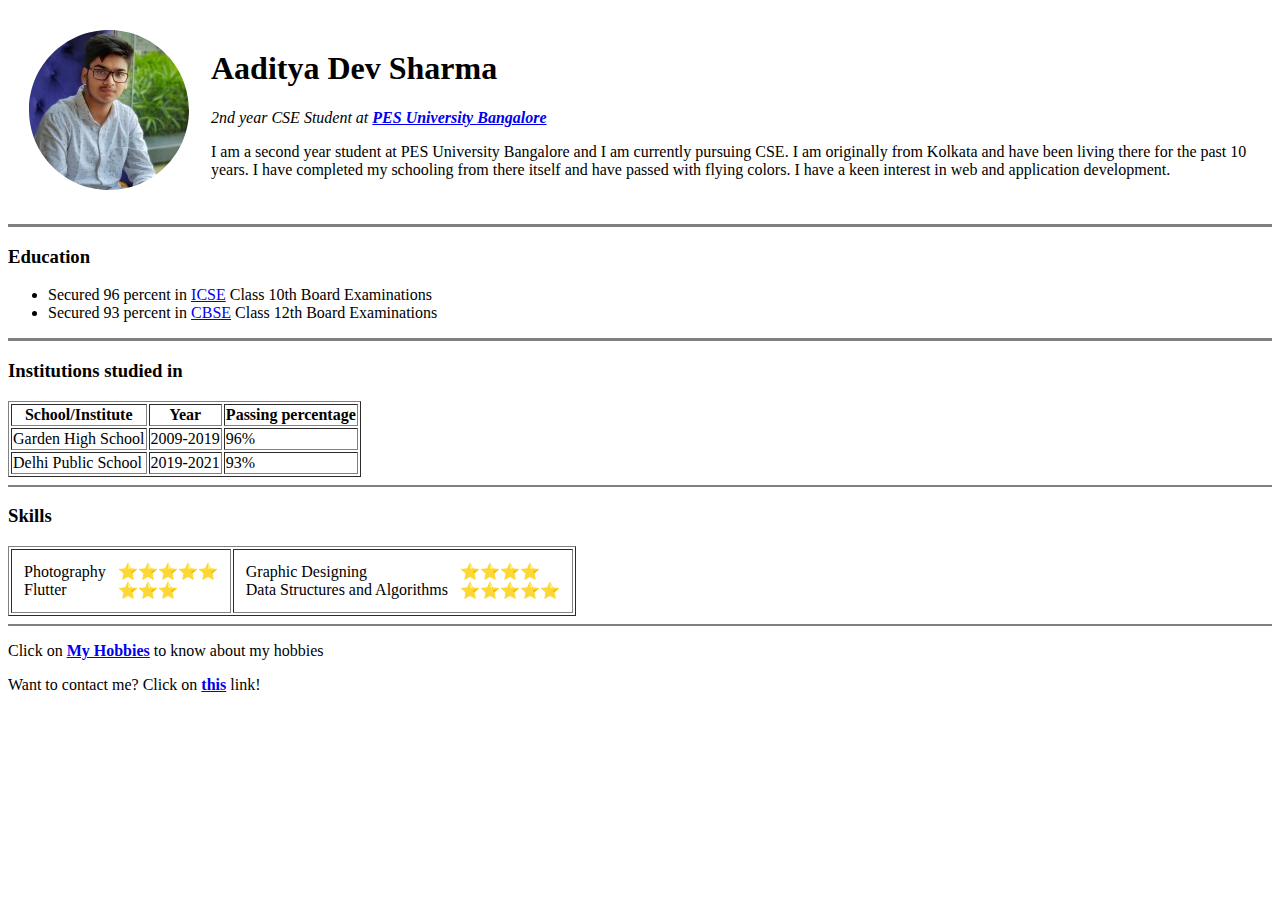
==== index.html @ 924e4be6 "V 0.0.1" ====
<!--Doctype refers to the document type which in this case is html
meta gives the browser the info regarding the website like the character encoding, the description etc.

Fun-fact -- in UTF-8 we can also use emoticons. simply copy paste it from the official UTF-8 site and paste it.

In this personal website, we are trying to make a simple HTML website similar to Jon Kleinberg's website
-->

<!DOCTYPE html>
<html lang="en">
  <head>
    <meta charset="UTF-8" />
    <meta http-equiv="X-UA-Compatible" content="IE=edge" />
    <meta name="viewport" content="width=device-width, initial-scale=1.0" />
    <title>Dev Sharma's Personal Website</title>
  </head>
  <body>
    <table cellspacing = 20> <!-- cell spacing is an attribute that uses pixel value -->
      <tr>
        <td>
          <!-- img src can be a web photo or a local picture, also alt means what to display when the picture is not available -->
          <img src="source.png" alt="Photo of Aaditya Dev Sharma" />
        </td>
        <td>
          <h1>Aaditya Dev Sharma</h1>
          <!-- p refers to the paragraph tag -->
          <!-- i refers to italic that is makes our text italic, which is same as em tag, but the difference is that i tag just styles the text, but the em tags tells the browser to stress that particular text, thereby italicising it...
    It is always recommended too use em instead of i 
    same goes with bold and strog tag, use strong instead of bold-->
          <!-- a tag refers to hypertext tag used for hyperlinks href will tell us the address and the space between the <a> and </a> will go the hyperlink text -->
          <p>
            <em
              >2nd year CSE Student at
              <strong
                ><a href="https://pes.edu/">PES University Bangalore</a></strong
              ></em
            >
          </p>

          <p>
            I am a second year student at PES University Bangalore and I am
            currently pursuing CSE. I am originally from Kolkata and have been
            living there for the past 10 years. I have completed my schooling
            from there itself and have passed with flying colors. I have a keen
            interest in web and application development.
          </p>
        </td>
      </tr>
    </table>

    <hr size="3" noshade />

    <h3>Education</h3>
    <!-- Lists in HTML are of two types, ordered and unordered.
Ordered are denoted by ol and have numbers while unordered ie ul have bullet points. The list members are denoted by li -->
    <ul>
      <li>
        Secured 96 percent in <a href="https://www.cisce.org/">ICSE</a> Class
        10th Board Examinations
      </li>
      <li>
        Secured 93 percent in <a href="https://www.cbse.gov.in/">CBSE</a> Class
        12th Board Examinations
      </li>
    </ul>

    <hr size="3" noshade />

    <!-- table in HTML are denoted by the <table> tag, the cells are denoted by the td tag and the table head cell is denoted by the th tag which is basically the heading of the column, there is also something called as the table foot. -->

    <h3>Institutions studied in</h3>

    <table border="1">
      <thead>
        <th>School/Institute</th>
        <th>Year</th>
        <th>Passing percentage</th>
      </thead>
      <tr>
        <td>Garden High School</td>
        <td>2009-2019</td>
        <td>96%</td>
      </tr>
      <tr>
        <td>Delhi Public School</td>
        <td>2019-2021</td>
        <td>93%</td>
      </tr>
    </table>

    <hr border="2" noshade>


    <h3>Skills</h3>


    <table border="1">
        <tr>
            <td>
                <table cellspacing="10">
                    <tr>
                        <td>
                            Photography <br> Flutter
                        
                        </td>
                        <td>
                            ⭐⭐⭐⭐⭐ <br> ⭐⭐⭐
                        </td>
                    </tr>
                    
                </table>
            </td>
            <td>
                <table cellspacing="10">
                    <tr>
                        <td>
                            Graphic Designing <br> Data Structures and Algorithms
                        </td>
                        <td>
                            ⭐⭐⭐⭐ <br> ⭐⭐⭐⭐⭐
                        </td>
                    </tr>
                </table>
            </td>
        </tr>
        
    </table>

    <hr border=2 noshade>
   
    

    <!-- creating multiple pages, let us create a new page my hobbies -->

    <p>
      Click on <strong><a href="hobbies.html">My Hobbies</a></strong> to know
      about my hobbies
    </p>

    <p>
      Want to contact me? Click on
      <strong><a href="contact.html">this</a></strong> link!
    </p>
  </body>
</html>
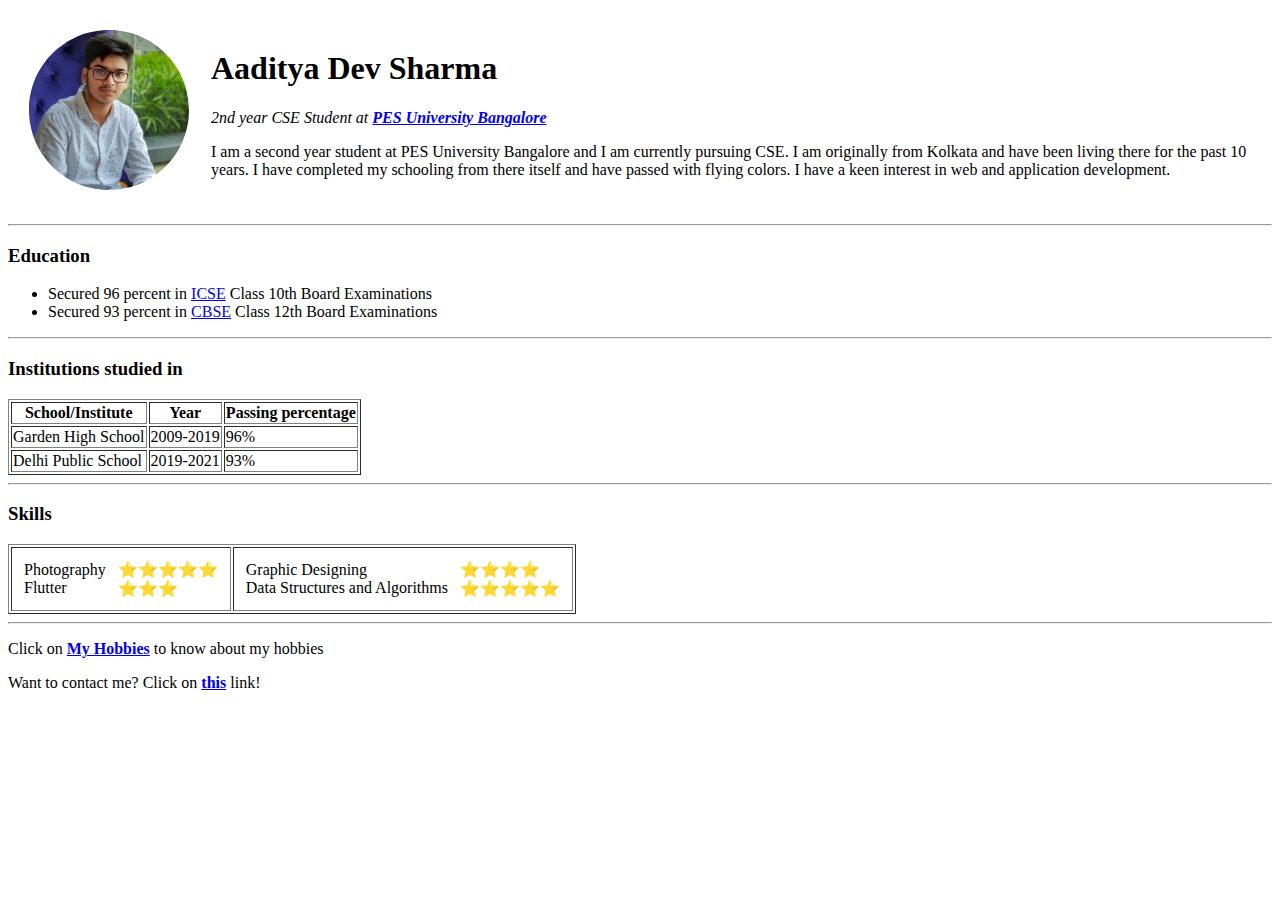
==== commit 89113e7f: "UPDATE: V 0.1.0" ====
--- a/index.html
+++ b/index.html
@@ -13,16 +13,27 @@
     <meta http-equiv="X-UA-Compatible" content="IE=edge" />
     <meta name="viewport" content="width=device-width, initial-scale=1.0" />
     <title>Dev Sharma's Personal Website</title>
+
+    <!-- we write the CSS code here so it would be called internal CSS but is applicable to only one page
+    to make it applicable to the other pages as well, we need to write external CSS, with the help of link tag-->
+    <link rel="stylesheet" href="css/styles.css">
+
   </head>
+<!-- here we shall use some inline CSS to get a nice background color notice the changes in the body tag 
+<body style="background-color: #D6EFED;"   -->
+
+<!-- BUT writing and editing CSS codes like this will be very time consuming and error prone -->
+<!-- hence we make changes to the head tag and under style, we write the CSS code: -->
   <body>
     <table cellspacing = 20> <!-- cell spacing is an attribute that uses pixel value -->
       <tr>
         <td>
           <!-- img src can be a web photo or a local picture, also alt means what to display when the picture is not available -->
-          <img src="source.png" alt="Photo of Aaditya Dev Sharma" />
+          <!-- class is used to differentiate between 2 same tags -->
+          <img class="mypic" src="source.png" alt="Photo of Aaditya Dev Sharma" />
         </td>
         <td>
-          <h1>Aaditya Dev Sharma</h1>
+          <h1 id="myh1">Aaditya Dev Sharma</h1>
           <!-- p refers to the paragraph tag -->
           <!-- i refers to italic that is makes our text italic, which is same as em tag, but the difference is that i tag just styles the text, but the em tags tells the browser to stress that particular text, thereby italicising it...
     It is always recommended too use em instead of i 
@@ -48,7 +59,7 @@
       </tr>
     </table>
 
-    <hr size="3" noshade />
+    <hr>
 
     <h3>Education</h3>
     <!-- Lists in HTML are of two types, ordered and unordered.
@@ -64,7 +75,7 @@
       </li>
     </ul>
 
-    <hr size="3" noshade />
+    <hr>
 
     <!-- table in HTML are denoted by the <table> tag, the cells are denoted by the td tag and the table head cell is denoted by the th tag which is basically the heading of the column, there is also something called as the table foot. -->
 
@@ -88,7 +99,7 @@
       </tr>
     </table>
 
-    <hr border="2" noshade>
+    <hr>
 
 
     <h3>Skills</h3>
@@ -126,7 +137,7 @@
         
     </table>
 
-    <hr border=2 noshade>
+    <hr>
    
     
 
